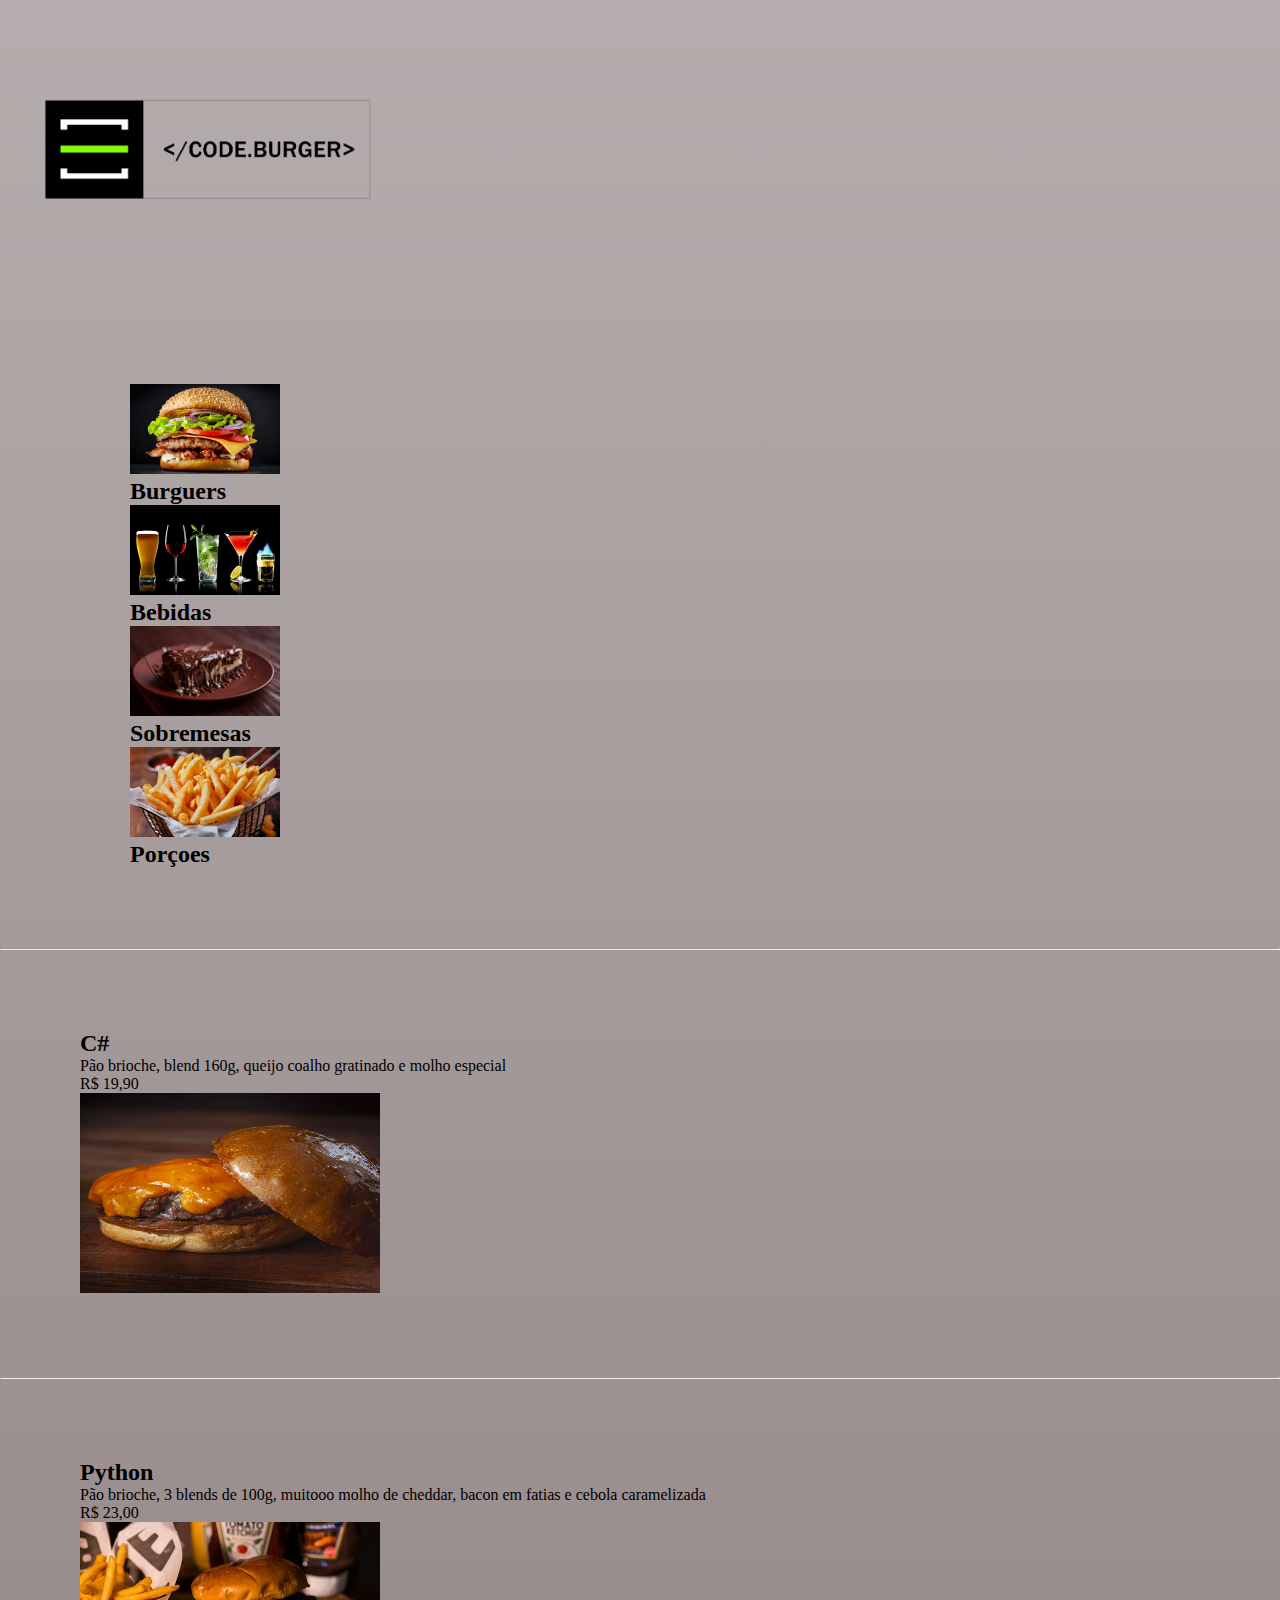
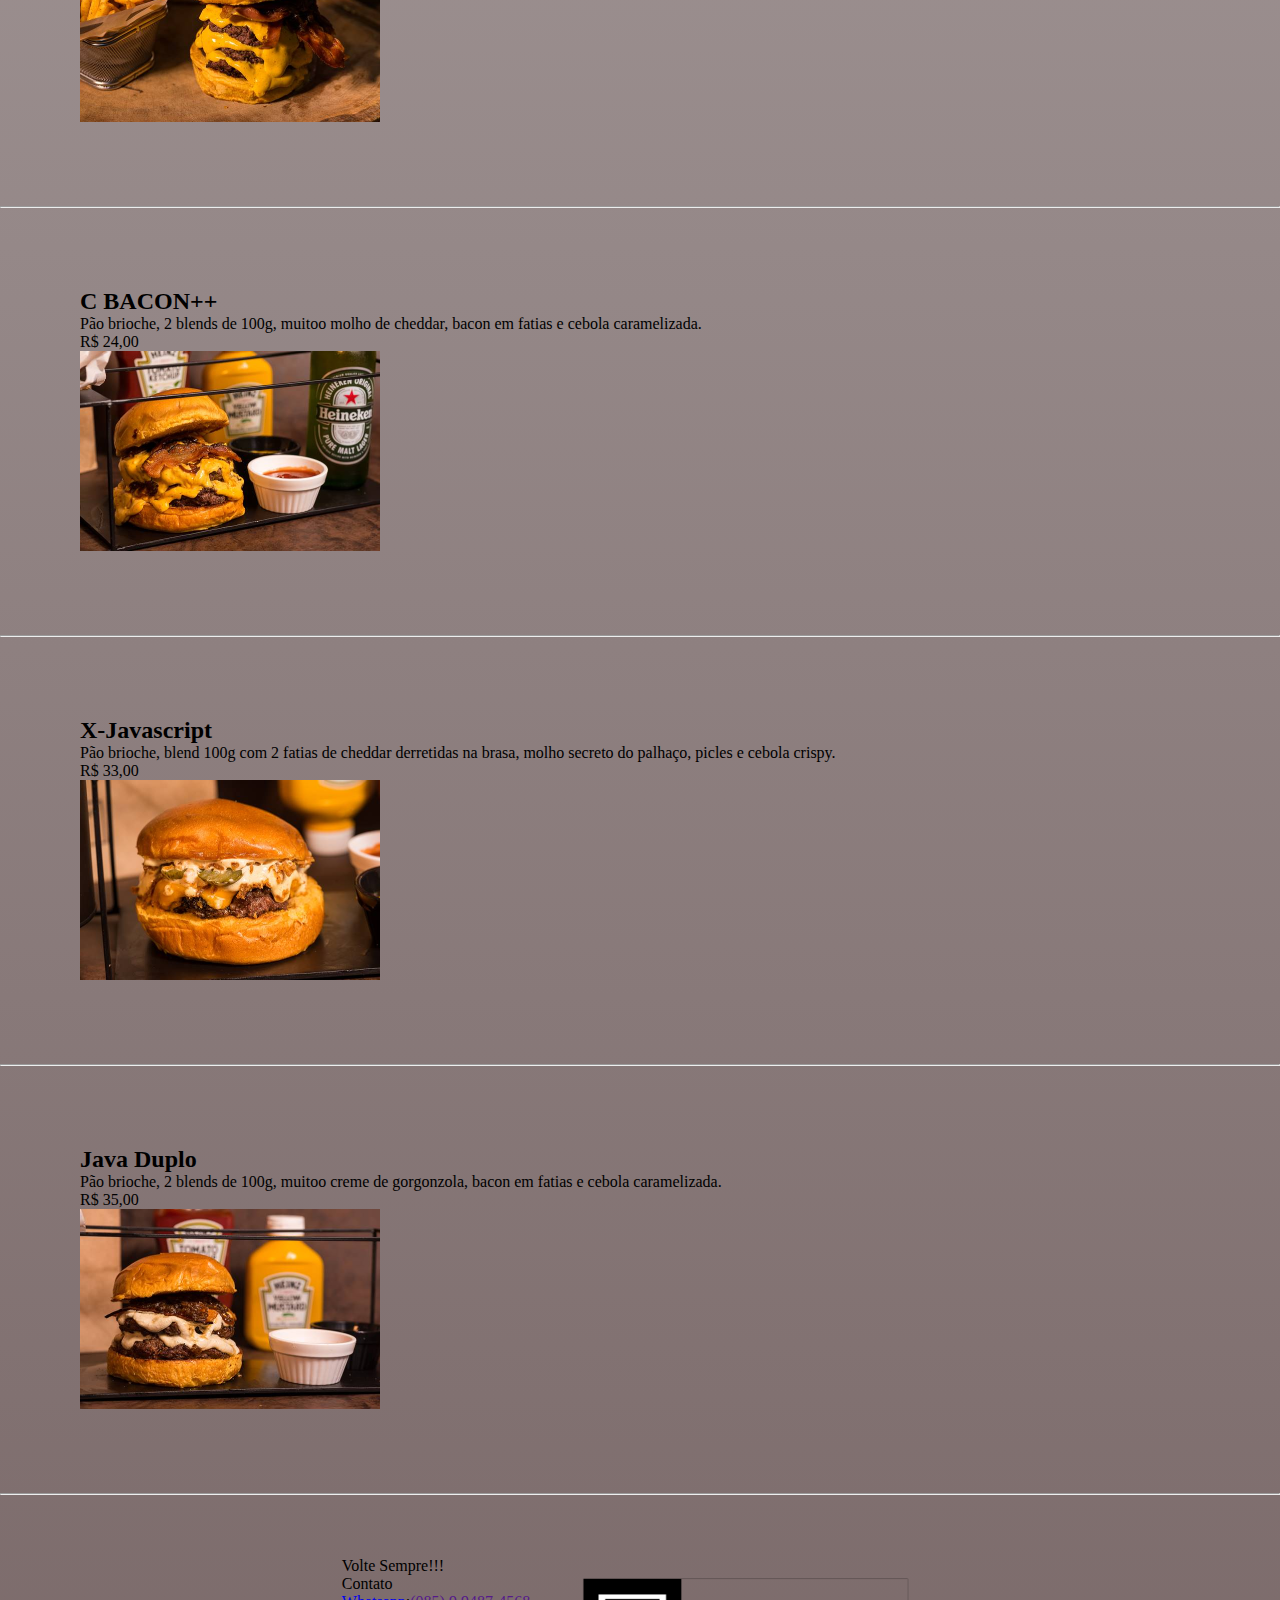
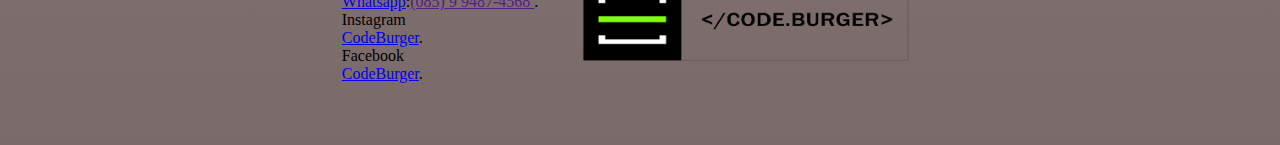
==== index.html @ 01409c30 "tela de cardapio finalizada(index)" ====
<!DOCTYPE html>
<html lang="en">
<head>
    <meta charset="UTF-8">
    <meta http-equiv="X-UA-Compatible" content="IE=edge">
    <meta name="viewport" content="width=device-width, initial-scale=1.0">
    <link href="https://cdn.jsdelivr.net/npm/bootstrap@5.3.0-alpha1/dist/css/bootstrap.min.css" rel="stylesheet" integrity="sha384-GLhlTQ8iRABdZLl6O3oVMWSktQOp6b7In1Zl3/Jr59b6EGGoI1aFkw7cmDA6j6gD" crossorigin="anonymous">
    <link rel="stylesheet" href="/css/styleIndex.css">
    <script defer src="/js/scripts.js"></script>
    <title>CODE BURGUER</title>
</head>
<body>
    <div class="container">
        <header class="d-flex justify-content-center">
         <div class="logo">
            <img src="/images/logo.png" alt="CODE BURGUER">
        </div>
        </header>
      </div>
      <section class="categorias">
        <div class="container marketing">
          <div class="row">
            <div class="col rounded-3">
              <button class="hburguer"><img src="images/hamburguer.png" class="rounded-circle" alt="Burguers"></button>
              <h2 class="fw-normal text-start">Burguers</h2>
            </div>
            <div class="col rounded-3">
              <button class="bebida"><img src="images/bebidas.webp" class="rounded-circle" alt="Bebidas"></button>
              <h2 class="fw-normal text-start">Bebidas</h2>
            </div>
            <div class="col rounded-3">
              <button class="sobrem"><img src="images/sobremesas.webp" class="rounded-circle" alt="Sobremesas"></button>
              <h2 class="fw-normal text-start">Sobremesas</h2>
            </div>
            <div class="col rounded-3">
              <button class="porcao"><img src="images/porcoes.jpg" class="rounded-circle" alt="Porçoes"></button>
              <h2 class="fw-normal text-start">Porçoes</h2>
            </div>
          </div>
      <div class="burguer">
        
            <hr class="featurette-divider">
        
            <div class="row featurette">
              <div class="col-md-7">
                <h2 class="featurette-heading fw-normal lh-1">C#</h2>
                <p class="lead">Pão brioche, blend 160g, queijo coalho gratinado e molho especial</p>
                <span class="preco fs-4 fw-bold">R$ 19,90</span>
              </div>
              <div class="col-md-5">
                <img src="./images/xburger.jpg" class="rounded-3" alt="X-Burguer">
              </div>
            </div>
        
            <hr class="featurette-divider">
        
            <div class="row featurette">
              <div class="col-md-7">
                <h2 class="featurette-heading fw-normal lh-1">Python</h2>
                <p class="lead">Pão brioche, 3 blends de 100g, muitooo molho de cheddar, bacon em fatias e cebola caramelizada</p>
                <span class="preco fs-4 fw-bold">R$ 23,00</span>
              </div>
              <div class="col-md-5">
                <img src="./images/brabo.jpg" class="rounded-3" alt="X-Burguer">
              </div>
            </div>
        
            <hr class="featurette-divider">
        
            <div class="row featurette">
              <div class="col-md-7">
                <h2 class="featurette-heading fw-normal lh-1">C BACON++</h2>
                <p class="lead">Pão brioche, 2 blends de 100g, muitoo molho de cheddar, bacon em fatias e cebola caramelizada.</p>
                <span class="preco fs-4 fw-bold">R$ 24,00</span>
              </div>
              <div class="col-md-5">
                <img src="./images/double.jpg" class="rounded-3" alt="X-Burguer">
              </div>
            </div>
        
            <hr class="featurette-divider">
            <div class="row featurette">
              <div class="col-md-7">
                <h2 class="featurette-heading fw-normal lh-1">X-Javascript</h2>
                <p class="lead">Pão brioche, blend 100g com 2 fatias de cheddar derretidas na brasa, molho secreto do palhaço, picles e cebola crispy.</p>
                <span class="preco fs-4 fw-bold">R$ 33,00</span>
              </div>
              <div class="col-md-5">
                <img src="./images/javascript.jpg" class="rounded-3" alt="X-Burguer">
              </div>
            </div>
        
            <hr class="featurette-divider">
        
            <div class="row featurette">
              <div class="col-md-7">
                <h2 class="featurette-heading fw-normal lh-1">Java Duplo</h2>
                <p class="lead">Pão brioche, 2 blends de 100g, muitoo creme de gorgonzola, bacon em fatias e cebola caramelizada.</p>
                <span class="preco fs-4 fw-bold">R$ 35,00</span>
              </div>
              <div class="col-md-5">
                <img src="./images/java.jpg" class="rounded-3" alt="X-Burguer">
              </div>
            </div>
        
            <hr class="featurette-divider">
      </div>
      <div class="bebidas">
        
        <hr class="featurette-divider">
    
        <div class="row featurette">
          <div class="col-md-7">
            <h2 class="featurette-heading fw-normal lh-1">Suco(copo)</h2>
            <p class="lead">Laranja, Maracuja, Limão, Goiaba, Morango ...</p>
            <span class="preco fs-4 fw-bold">R$ 8,00</span>
          </div>
          <div class="col-md-5">
            <img src="./images/sucos.jpg" class="rounded-3" alt="X-Burguer">
          </div>
        </div>
    
        <hr class="featurette-divider">
    
        <div class="row featurette">
          <div class="col-md-7">
            <h2 class="featurette-heading fw-normal lh-1">Coca-Cola(lata)</h2>
            <p class="lead">350ml</p>
            <span class="preco fs-4 fw-bold">R$ 7,00</span>
          </div>
          <div class="col-md-5">
            <img src="./images/coca-cola.jpg" class="rounded-3" alt="X-Burguer">
          </div>
        </div>
    
        <hr class="featurette-divider">
    
        <div class="row featurette">
          <div class="col-md-7">
            <h2 class="featurette-heading fw-normal lh-1">São Geraldinho</h2>
            <p class="lead">180ml</p>
            <span class="preco fs-4 fw-bold">R$ 4,00</span>
          </div>
          <div class="col-md-5">
            <img src="./images/sao-geraldinho.jpg" class="rounded-3" alt="X-Burguer">
          </div>
        </div>
    
        <hr class="featurette-divider">
        <div class="row featurette">
          <div class="col-md-7">
            <h2 class="featurette-heading fw-normal lh-1">Água Mineral</h2>
            <p class="lead">500ml</p>
            <span class="preco fs-4 fw-bold">R$ 3,00</span>
          </div>
          <div class="col-md-5">
            <img src="./images/agua.jpg" class="rounded-3" alt="X-Burguer">
          </div>
        </div>
    
        <hr class="featurette-divider">
    
        <div class="row featurette">
          <div class="col-md-7">
            <h2 class="featurette-heading fw-normal lh-1">Cervejas</h2>
            <p class="lead">Heineken</p>
            <span class="preco fs-4 fw-bold">R$ 10,00</span>
          </div>
          <div class="col-md-5">
            <img src="./images/cerveja.jpg" class="rounded-3" alt="X-Burguer">
          </div>
        </div>
    
        <hr class="featurette-divider">
      </div>
      <div class="sobremesas">
        
        <hr class="featurette-divider">
    
        <div class="row featurette">
          <div class="col-md-7">
            <h2 class="featurette-heading fw-normal lh-1">Pudim</h2>
            <p class="lead">200g</p>
            <span class="preco fs-4 fw-bold">R$ 9,90</span>
          </div>
          <div class="col-md-5">
            <img src="./images/pudim.jpeg" class="rounded-3" alt="X-Burguer">
          </div>
        </div>
    
        <hr class="featurette-divider">
    
        <div class="row featurette">
          <div class="col-md-7">
            <h2 class="featurette-heading fw-normal lh-1">Bolo(Fatias)</h2>
            <p class="lead">Chocolate, Baunilha, Cenoura ...</p>
            <span class="preco fs-4 fw-bold">R$ 4,50</span>
          </div>
          <div class="col-md-5">
            <img src="./images/bolos.jpeg" class="rounded-3" alt="X-Burguer">
          </div>
        </div>
    
        <hr class="featurette-divider">
    
        <div class="row featurette">
          <div class="col-md-7">
            <h2 class="featurette-heading fw-normal lh-1">Brownie</h2>
            <p class="lead">150g</p>
            <span class="preco fs-4 fw-bold">R$ 4,00</span>
          </div>
          <div class="col-md-5">
            <img src="./images/brow.jpeg" class="rounded-3" alt="X-Burguer">
          </div>
        </div>
    
        <hr class="featurette-divider">
        <div class="row featurette">
          <div class="col-md-7">
            <h2 class="featurette-heading fw-normal lh-1">Trufas</h2>
            <p class="lead">Chocolate, Morango, Doce de leite, Ninho ...</p>
            <span class="preco fs-4 fw-bold">R$ 3,00</span>
          </div>
          <div class="col-md-5">
            <img src="./images/trufas.jpeg" class="rounded-3" alt="X-Burguer">
          </div>
        </div>
    
        <hr class="featurette-divider">
    
        <div class="row featurette">
          <div class="col-md-7">
            <h2 class="featurette-heading fw-normal lh-1">Pavê</h2>
            <p class="lead">350g</p>
            <span class="preco fs-4 fw-bold">R$ 5,00</span>
          </div>
          <div class="col-md-5">
            <img src="./images/pave.jpeg" class="rounded-3" alt="X-Burguer">
          </div>
        </div>
    
        <hr class="featurette-divider">
      </div>
      <div class="porcoes">
        
        <hr class="featurette-divider">
    
        <div class="row featurette">
          <div class="col-md-7">
            <h2 class="featurette-heading fw-normal lh-1">Batata especial</h2>
            <p class="lead">200g de batata, creme de cheddar e farofa de bacon</p>
            <span class="preco fs-4 fw-bold">R$ 17,90</span>
          </div>
          <div class="col-md-5">
            <img src="./images/batata-esp.jpg" class="rounded-3" alt="X-Burguer">
          </div>
        </div>
    
        <hr class="featurette-divider">
    
        <div class="row featurette">
          <div class="col-md-7">
            <h2 class="featurette-heading fw-normal lh-1">Batata simples</h2>
            <p class="lead">150g de batata</p>
            <span class="preco fs-4 fw-bold">R$ 9,90</span>
          </div>
          <div class="col-md-5">
            <img src="./images/batata.jpg" class="rounded-3" alt="X-Burguer">
          </div>
        </div>
    
        <hr class="featurette-divider">
    
        <div class="row featurette">
          <div class="col-md-7">
            <h2 class="featurette-heading fw-normal lh-1">Bacon</h2>
            <p class="lead">150g de bacon</p>
            <span class="preco fs-4 fw-bold">R$ 12,50</span>
          </div>
          <div class="col-md-5">
            <img src="./images/bacon.jpeg" class="rounded-3" alt="X-Burguer">
          </div>
        </div>
    
        <hr class="featurette-divider">
        <div class="row featurette">
          <div class="col-md-7">
            <h2 class="featurette-heading fw-normal lh-1">Queijo</h2>
            <p class="lead">150g de queijo</p>
            <span class="preco fs-4 fw-bold">R$ 9,00</span>
          </div>
          <div class="col-md-5">
            <img src="./images/queijo.jpeg" class="rounded-3" alt="X-Burguer">
          </div>
        </div>
    
        
        <hr class="featurette-divider">
      </div>
      </div>
      </section>
      <footer class="text-muted py-5">
        <div class="container">
          <p class="float-center mb-1 fs-4">
            Volte Sempre!!!
          </p>
          <p class="mb-1">Contato</p>
          <p class="mb-0"> <a href="/">Whatsapp</a>:<a href="">(085) 9 9487-4568 </a>.</p>
          <p class="mb-1">Instagram</p>
          <p class="mb-0"><a href=""></a><a href="Code.Burger">CodeBurger</a>.</p>
          <p class="mb-1">Facebook</p>
          <p class="mb-0"><a href=""></a><a href="Code.Burguer">CodeBurger</a>.</p>
        </div>
        <img src="/images/logo.png" alt="CodeBurger">

      </footer>
        
    
    
      <script src="https://cdn.jsdelivr.net/npm/bootstrap@5.3.0-alpha1/dist/js/bootstrap.bundle.min.js" integrity="sha384-w76AqPfDkMBDXo30jS1Sgez6pr3x5MlQ1ZAGC+nuZB+EYdgRZgiwxhTBTkF7CXvN" crossorigin="anonymous"></script>
</body>
</html>
---- css/styleIndex.css ----
*{
  margin: 0;
  padding: 0;
  box-sizing: border-box; 
    
}
body{
  background-image: linear-gradient(#b5adad, #7b6a6a);
  background-repeat: no-repeat;
  background-position: initial;
}

.container .d-flex .logo img{
    width: 400px;
    height: 300px;
}

.categorias .container .row{
  padding: 80px;
}

.categorias .container .row .col button,img{
  width: 150px;
  height: 90px;
  background-color: transparent;
  border: none;
}

.categorias .container .row .col{
  margin-left: 50px;
}

.categorias .row .col-md-5 img{
  width: 300px;
  height: 200px;
}

footer{
  display: flex;
  justify-content:center;
  align-items: center;
  padding: 0 50px;
}

footer img{
  width: 400px;
  height: 250px;
}

.bebidas{
  display: none;
}

.sobremesas{
  display: none;
}

.porcoes{
  display: none;
}
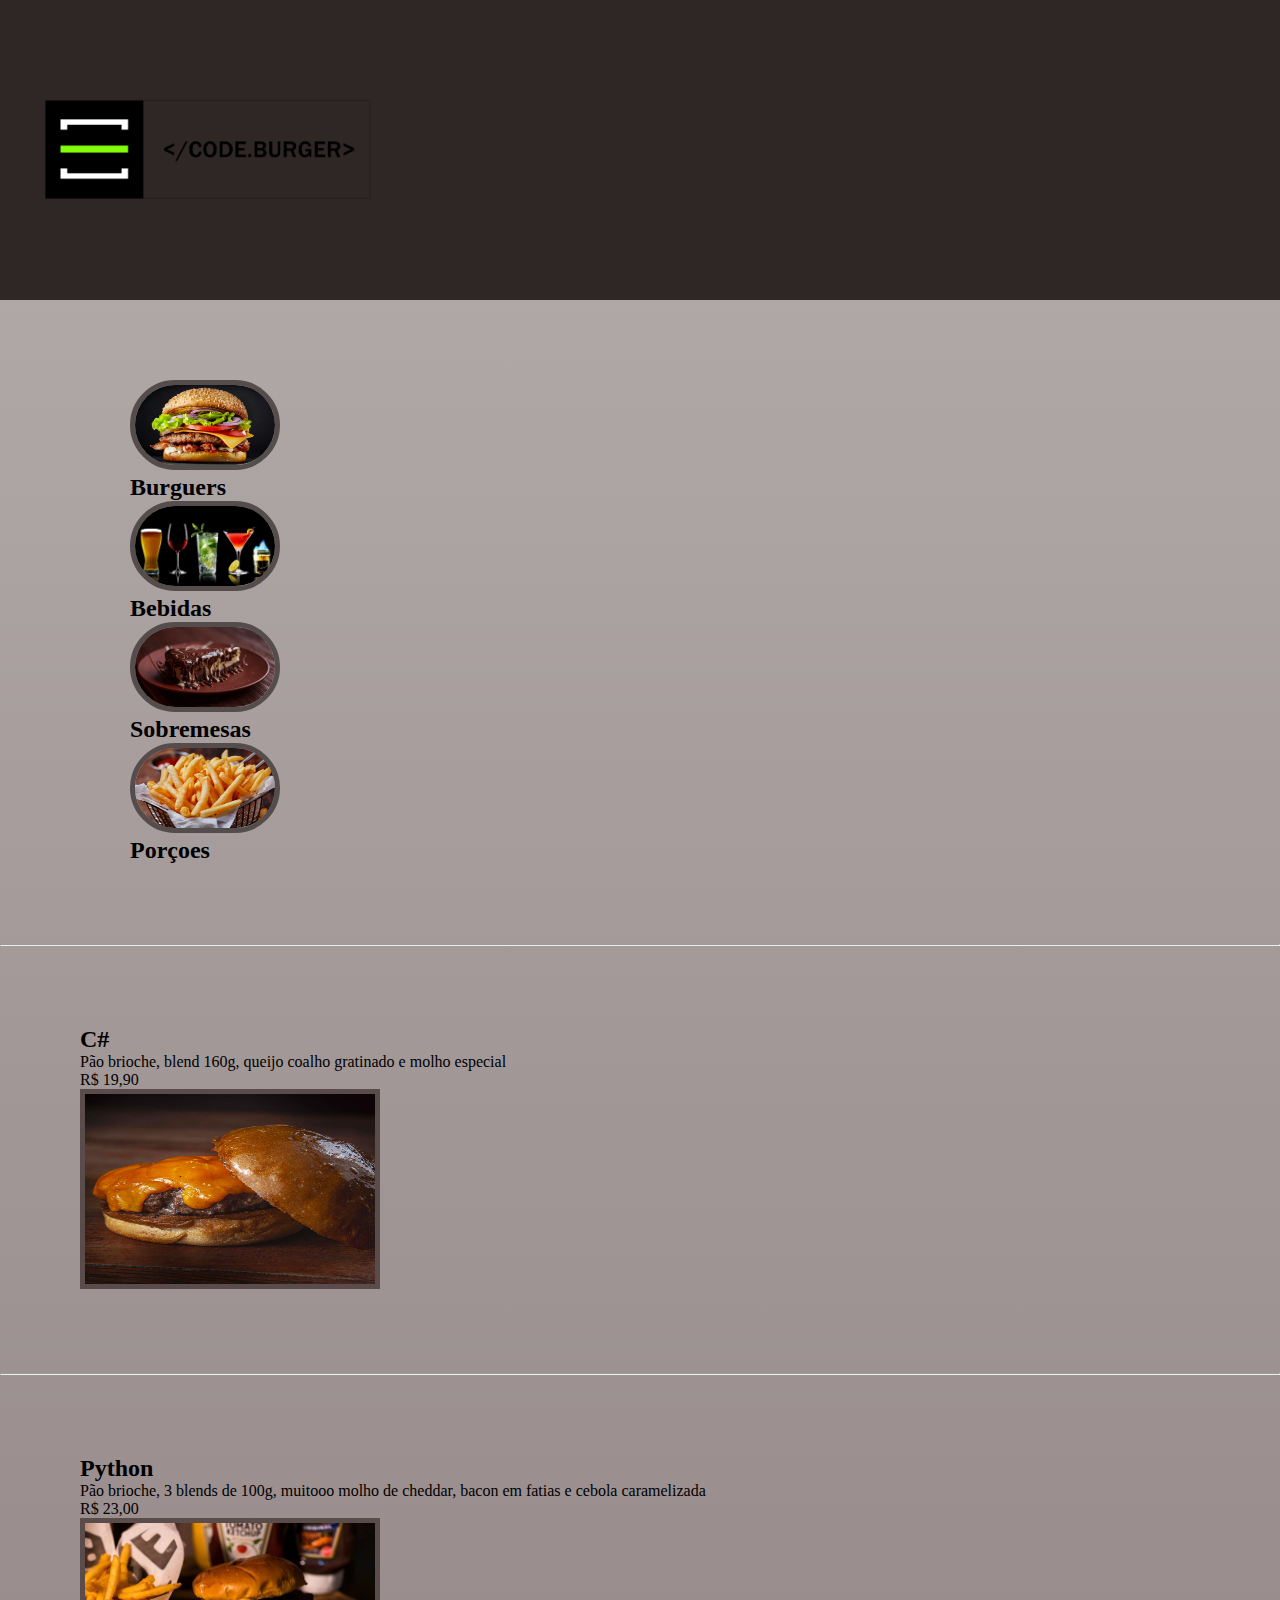
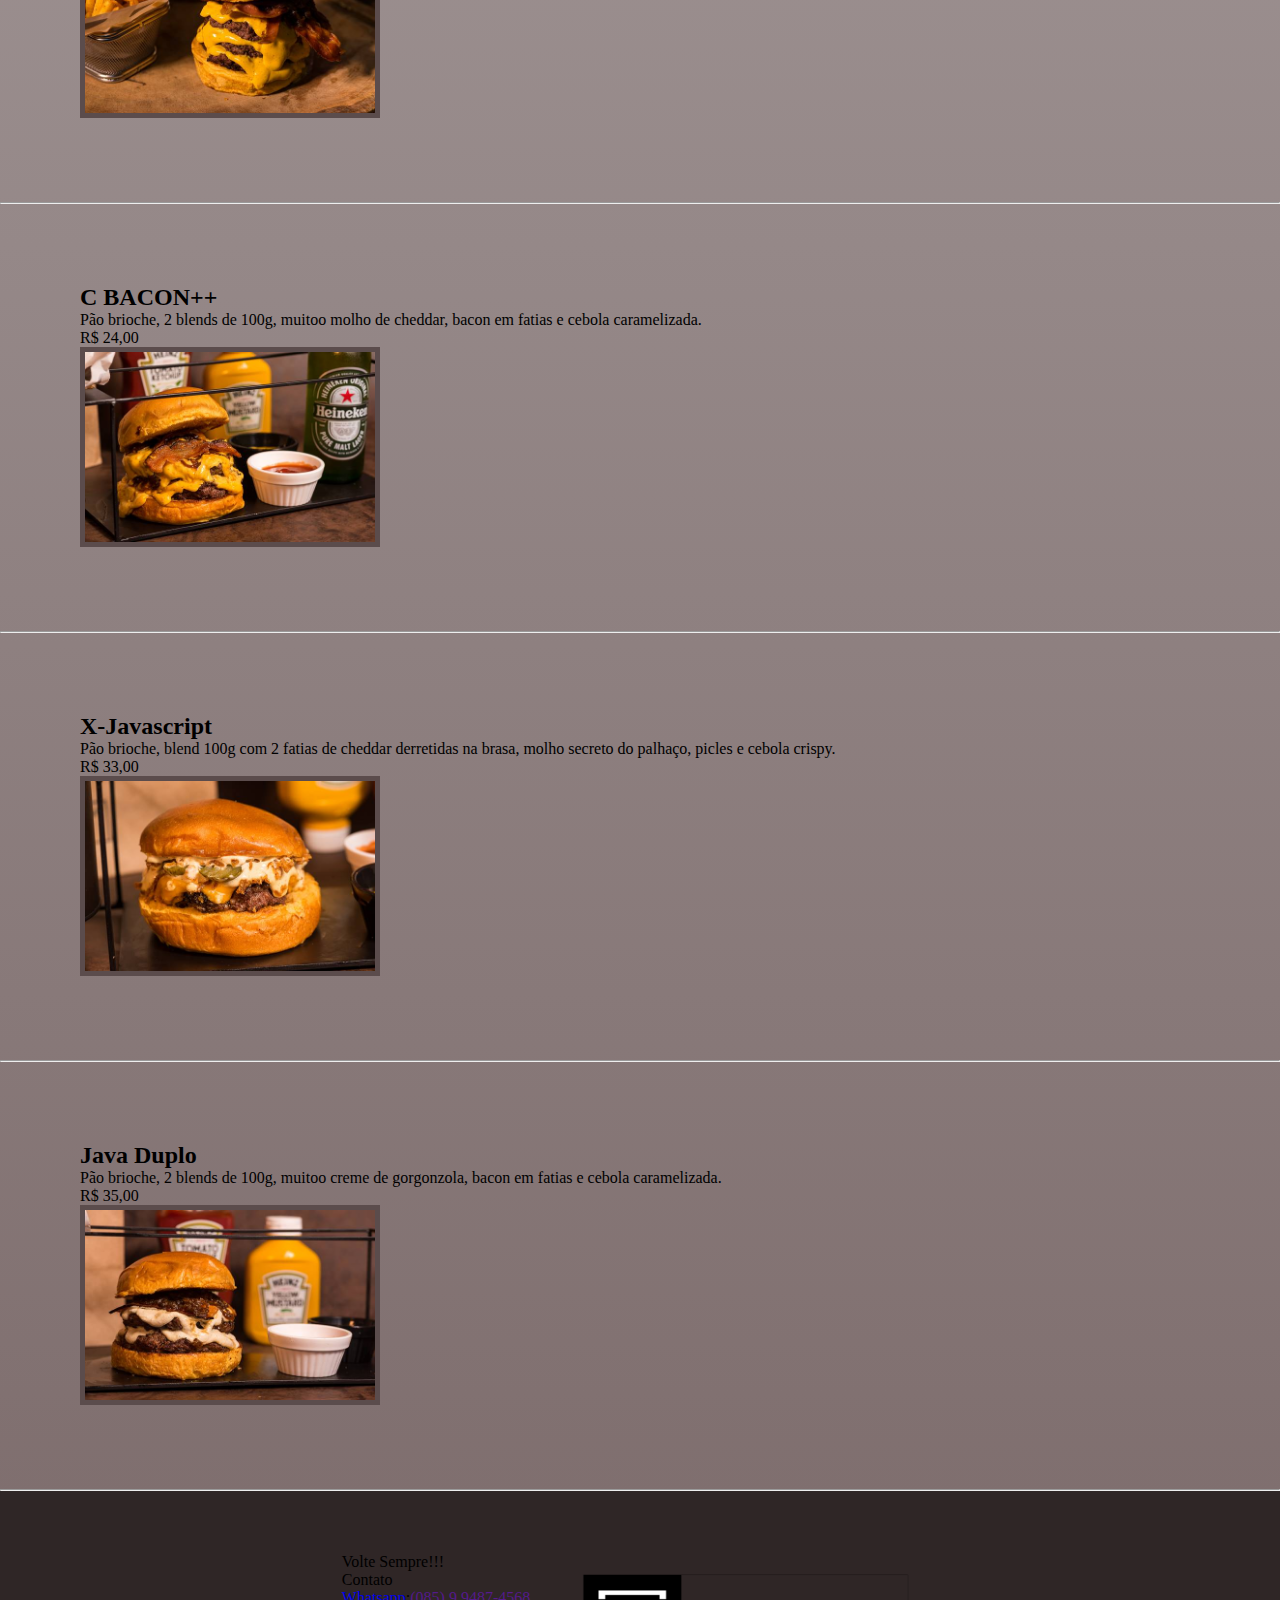
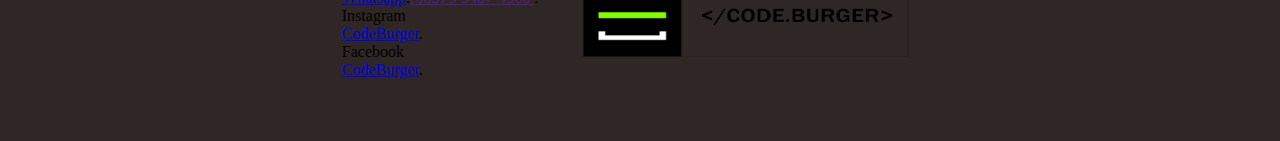
==== commit 251724d0: "reajustes na tela de cardapio" ====
--- a/index.html
+++ b/index.html
@@ -10,7 +10,7 @@
     <title>CODE BURGUER</title>
 </head>
 <body>
-    <div class="container">
+    <div class="containerHeader">
         <header class="d-flex justify-content-center">
          <div class="logo">
             <img src="/images/logo.png" alt="CODE BURGUER">
@@ -301,14 +301,14 @@
       </section>
       <footer class="text-muted py-5">
         <div class="container">
-          <p class="float-center mb-1 fs-4">
+          <p class="float-center mb-1 fs-4 text-white">
             Volte Sempre!!!
           </p>
-          <p class="mb-1">Contato</p>
+          <p class="mb-1 fs-5 text-white">Contato</p>
           <p class="mb-0"> <a href="/">Whatsapp</a>:<a href="">(085) 9 9487-4568 </a>.</p>
-          <p class="mb-1">Instagram</p>
+          <p class="mb-1 fs-5 text-white">Instagram</p>
           <p class="mb-0"><a href=""></a><a href="Code.Burger">CodeBurger</a>.</p>
-          <p class="mb-1">Facebook</p>
+          <p class="mb-1 fs-5 text-white">Facebook</p>
           <p class="mb-0"><a href=""></a><a href="Code.Burguer">CodeBurger</a>.</p>
         </div>
         <img src="/images/logo.png" alt="CodeBurger">
--- a/css/styleIndex.css
+++ b/css/styleIndex.css
@@ -10,20 +10,33 @@
   background-position: initial;
 }
 
-.container .d-flex .logo img{
+.containerHeader{
+  background-color: rgb(47, 38, 38);
+  height: 300px;
+}
+
+.containerHeader .d-flex .logo img{
     width: 400px;
     height: 300px;
+    border: none;
 }
 
 .categorias .container .row{
   padding: 80px;
 }
 
-.categorias .container .row .col button,img{
+.categorias .container .row .col button{
+  background-color: transparent;
+  border-radius: 85px;
+  border: none;
+}
+
+.categorias .container .row .col img{
   width: 150px;
   height: 90px;
   background-color: transparent;
-  border: none;
+  border-radius: 85px;
+  border: 5px solid #554c4c;
 }
 
 .categorias .container .row .col{
@@ -33,6 +46,7 @@
 .categorias .row .col-md-5 img{
   width: 300px;
   height: 200px;
+  border: 5px solid #5b4c4c;
 }
 
 footer{
@@ -40,11 +54,13 @@
   justify-content:center;
   align-items: center;
   padding: 0 50px;
+  background-color: rgb(47, 38, 38);
 }
 
 footer img{
   width: 400px;
   height: 250px;
+  background-color: rgb(47, 38, 38);
 }
 
 .bebidas{
